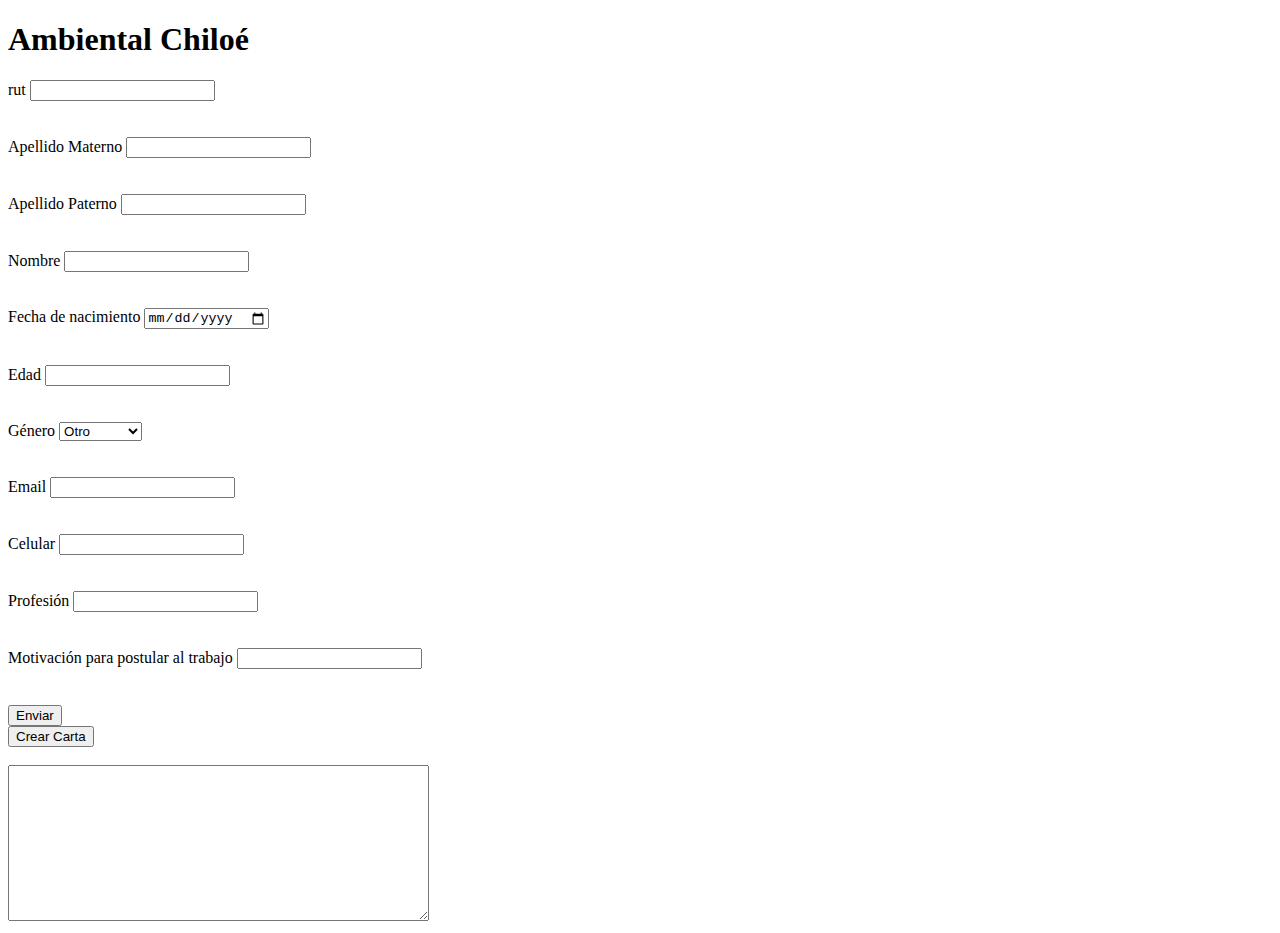
==== html/Index.html @ 5d310914 "todo se valida, bien, falta la carta, mal" ====
<!DOCTYPE html>
<html lang="en">
<head>
    <meta charset="UTF-8">
    <meta name="viewport" content="width=device-width, initial-scale=1.0">
    <title>Login</title>
    <link rel="stylesheet" href="css\index.css">
</head>
<body>
    <div class="center">
        <h1>Ambiental Chiloé</h1>
        <form method="post" id="formulario">
            <div id="grupo__rut" >
                <label for="rut">rut</label>
                <input type="text" id="rut" >
                <p class="formulario_input-error">diavlo</p>
            </div>
            <br>
            <br>
            <div id="grupo__materno">
                <label for="materno">Apellido Materno</label>
                <input type="text" id="materno" required>
                <p class="formulario_input-error">diavlo</p>
            </div>
            <br>
            <br>
            <div id="grupo__paterno">
                <label for="paterno">Apellido Paterno</label>
                <input type="text" id="paterno" required>
                <p class="formulario_input-error">diavlo</p>
            </div>
            <br>
            <br>
            <div id="grupo__nombre">
                <label for="nombre">Nombre</label>
                <input type="text" id="nombre" required>
                <p class="formulario_input-error">diavlo</p>
            </div>
            <br>
            <br>
            <div>
                <label for="fecha">Fecha de nacimiento</label>
                <input type="date" id="fecha" required>
            </div>
            <br>
            <br>
            <div id="grupo__edad">
                <label for="edad" >Edad</label>
                <input type="number" id="edad" required>
                <p class="formulario_input-error">diavlo</p>
            </div>
            <br>
            <br>
            <div >
                <label for="Genero">Género</label>
                <select id="Genero" required>
                    <option value="Otro">Otro</option>
                    <option value="Masculino">Masculino</option>
                    <option value="Femenino">Femenino</option>
                </select>
            </div>
            <br>
            <br>
            <div id="grupo__email">
                <label for="email">Email</label>
                <input type="text" id="email" required>
                <p class="formulario_input-error">diavlo</p>
            </div>
            <br>
            <br>
            <div id="grupo__celular">
                <label for="celular">Celular</label>
                <input type="text" id="celular" required>
                <p class="formulario_input-error">diavlo</p>
            </div>
            <br>
            <br>
            <div>
                <label for="Profesion">Profesión</label>
                <input type="text" id="profesion" required>
            </div>
            <br>
            <br>
            <div>
                <label for="Motivacion">Motivación para postular al trabajo</label>
                <input type="textarea" id="motivacion" required>
            </div>
            <br>
            <br>
            <div>
                <input type="submit" onclick="Enviar()" value="Enviar">
            </div>
            <div>
                <button type="button" onclick="CrearCarta()">Crear Carta</button>
            </div>
            <div id="mensaje"></div>
            <br>
            <textarea id="carta" rows="10" cols="50"></textarea>
        </form>
    </div>
    <script src="JavaScript\Formulario.js"></script>
</body>
</html>
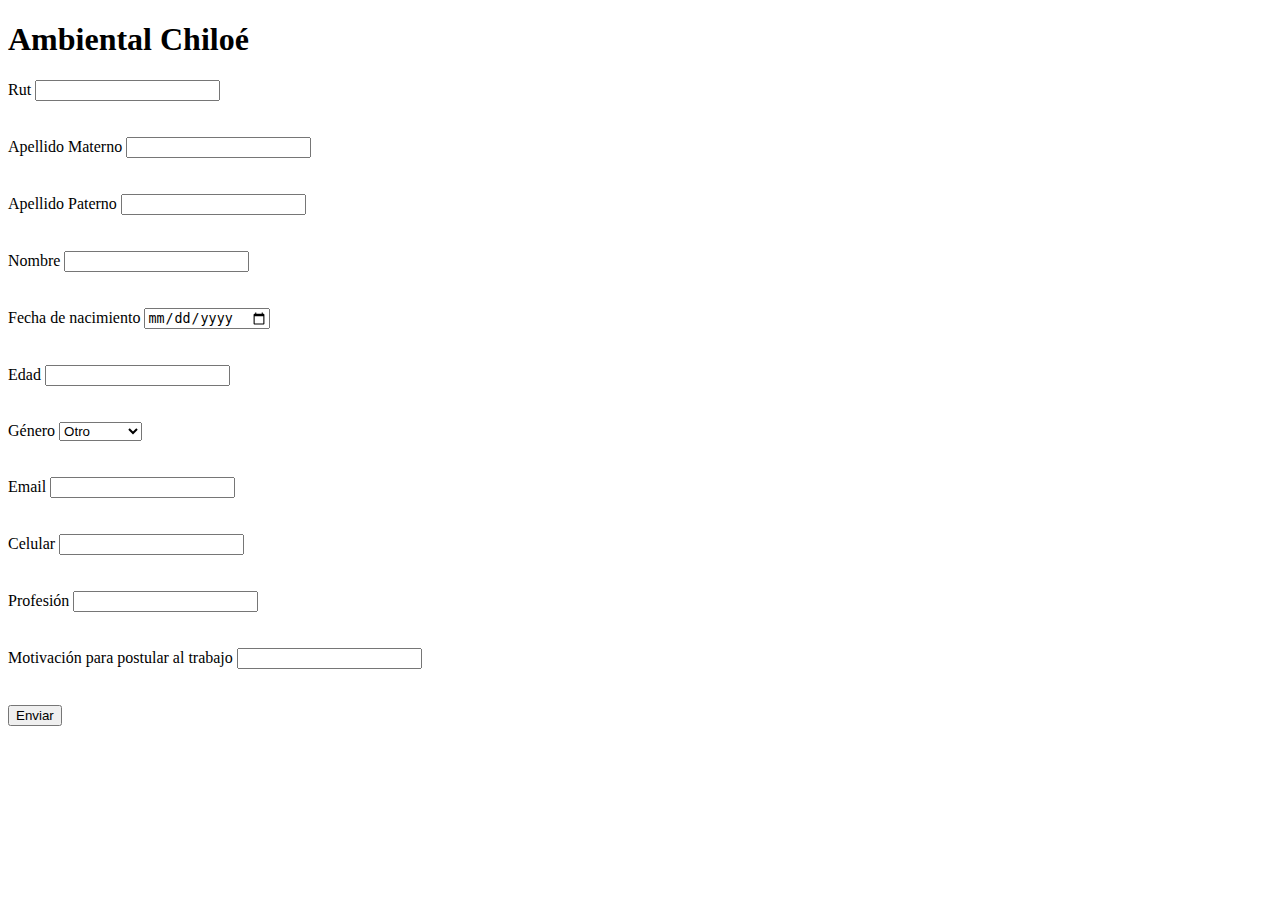
==== commit a5eac953: "me rindo, ganó la carta" ====
--- a/html/Index.html
+++ b/html/Index.html
@@ -11,30 +11,30 @@
         <h1>Ambiental Chiloé</h1>
         <form method="post" id="formulario">
             <div id="grupo__rut" >
-                <label for="rut">rut</label>
+                <label for="rut">Rut</label>
                 <input type="text" id="rut" >
-                <p class="formulario_input-error">diavlo</p>
+                <p class="formulario_input-error">Rut no es válido. Debe estar en el formato correcto.</p>
             </div>
             <br>
             <br>
             <div id="grupo__materno">
                 <label for="materno">Apellido Materno</label>
                 <input type="text" id="materno" required>
-                <p class="formulario_input-error">diavlo</p>
+                <p class="formulario_input-error">Apellido Materno debe tener entre 3 y 20 caracteres</p>
             </div>
             <br>
             <br>
             <div id="grupo__paterno">
                 <label for="paterno">Apellido Paterno</label>
                 <input type="text" id="paterno" required>
-                <p class="formulario_input-error">diavlo</p>
+                <p class="formulario_input-error">Apellido Materno debe tener entre 3 y 20 caracteres</p>
             </div>
             <br>
             <br>
             <div id="grupo__nombre">
                 <label for="nombre">Nombre</label>
                 <input type="text" id="nombre" required>
-                <p class="formulario_input-error">diavlo</p>
+                <p class="formulario_input-error">Nombre debe tener entre 3 y 20 caracteres</p>
             </div>
             <br>
             <br>
@@ -47,7 +47,7 @@
             <div id="grupo__edad">
                 <label for="edad" >Edad</label>
                 <input type="number" id="edad" required>
-                <p class="formulario_input-error">diavlo</p>
+                <p class="formulario_input-error">Edad debe ser un número entre 18 y 35</p>
             </div>
             <br>
             <br>
@@ -64,14 +64,14 @@
             <div id="grupo__email">
                 <label for="email">Email</label>
                 <input type="text" id="email" required>
-                <p class="formulario_input-error">diavlo</p>
+                <p class="formulario_input-error"></p>
             </div>
             <br>
             <br>
             <div id="grupo__celular">
                 <label for="celular">Celular</label>
                 <input type="text" id="celular" required>
-                <p class="formulario_input-error">diavlo</p>
+                <p class="formulario_input-error">Celular debe tener entre 9 y 12 caracteres</p>
             </div>
             <br>
             <br>
@@ -90,13 +90,6 @@
             <div>
                 <input type="submit" onclick="Enviar()" value="Enviar">
             </div>
-            <div>
-                <button type="button" onclick="CrearCarta()">Crear Carta</button>
-            </div>
-            <div id="mensaje"></div>
-            <br>
-            <textarea id="carta" rows="10" cols="50"></textarea>
-        </form>
     </div>
     <script src="JavaScript\Formulario.js"></script>
 </body>
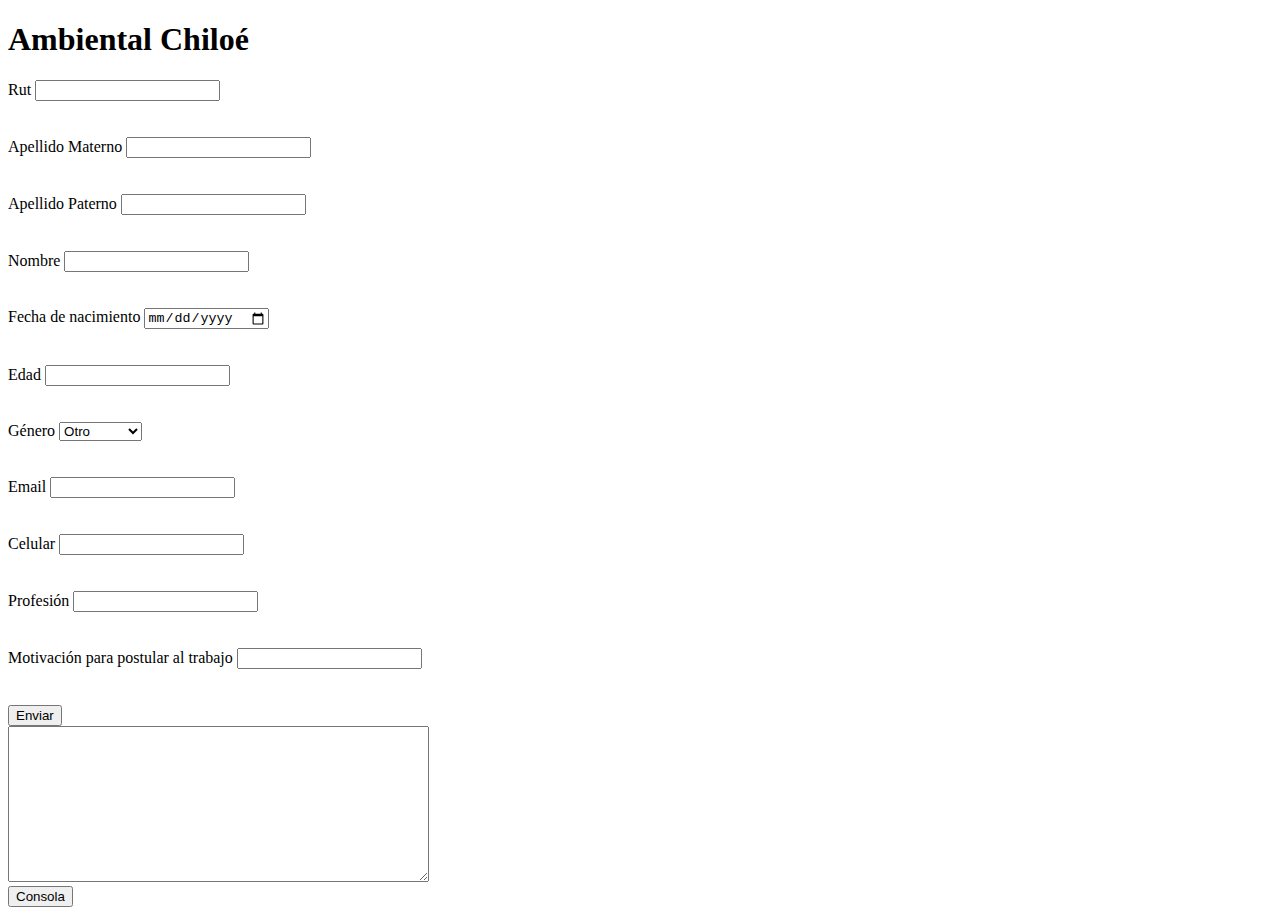
==== commit fa3347ab: "carta_funciona_yipeee" ====
--- a/html/Index.html
+++ b/html/Index.html
@@ -90,6 +90,11 @@
             <div>
                 <input type="submit" onclick="Enviar()" value="Enviar">
             </div>
+                <textarea id="carta" rows="10" cols="50"></textarea>
+            </div>
+    </div>
+    <div>
+        <button id="consola">Consola</button>
     </div>
     <script src="JavaScript\Formulario.js"></script>
 </body>
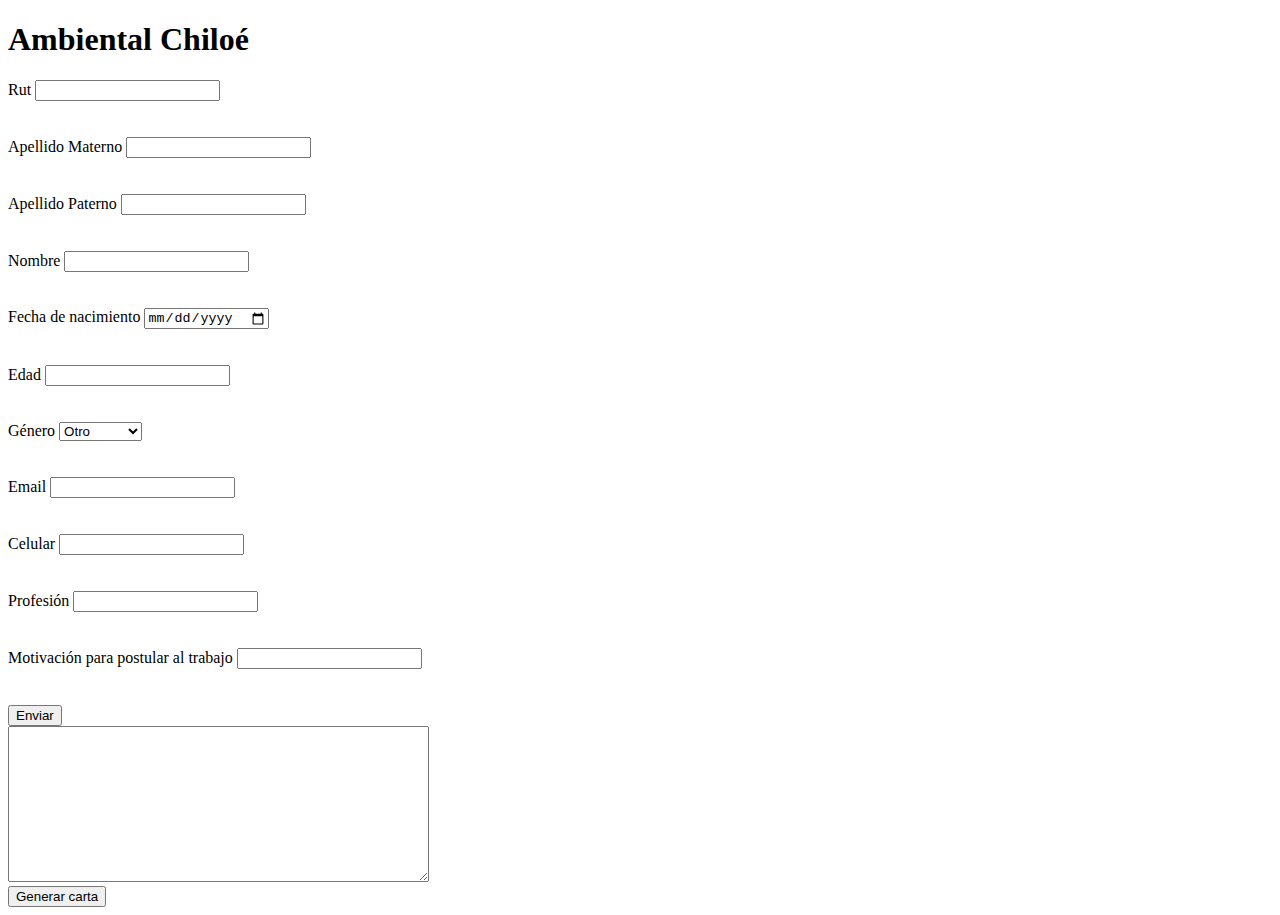
==== commit b66b47d0: "JavaScript listo" ====
--- a/html/Index.html
+++ b/html/Index.html
@@ -94,7 +94,7 @@
             </div>
     </div>
     <div>
-        <button id="consola">Consola</button>
+        <button id="generarCAR">Generar carta</button>
     </div>
     <script src="JavaScript\Formulario.js"></script>
 </body>
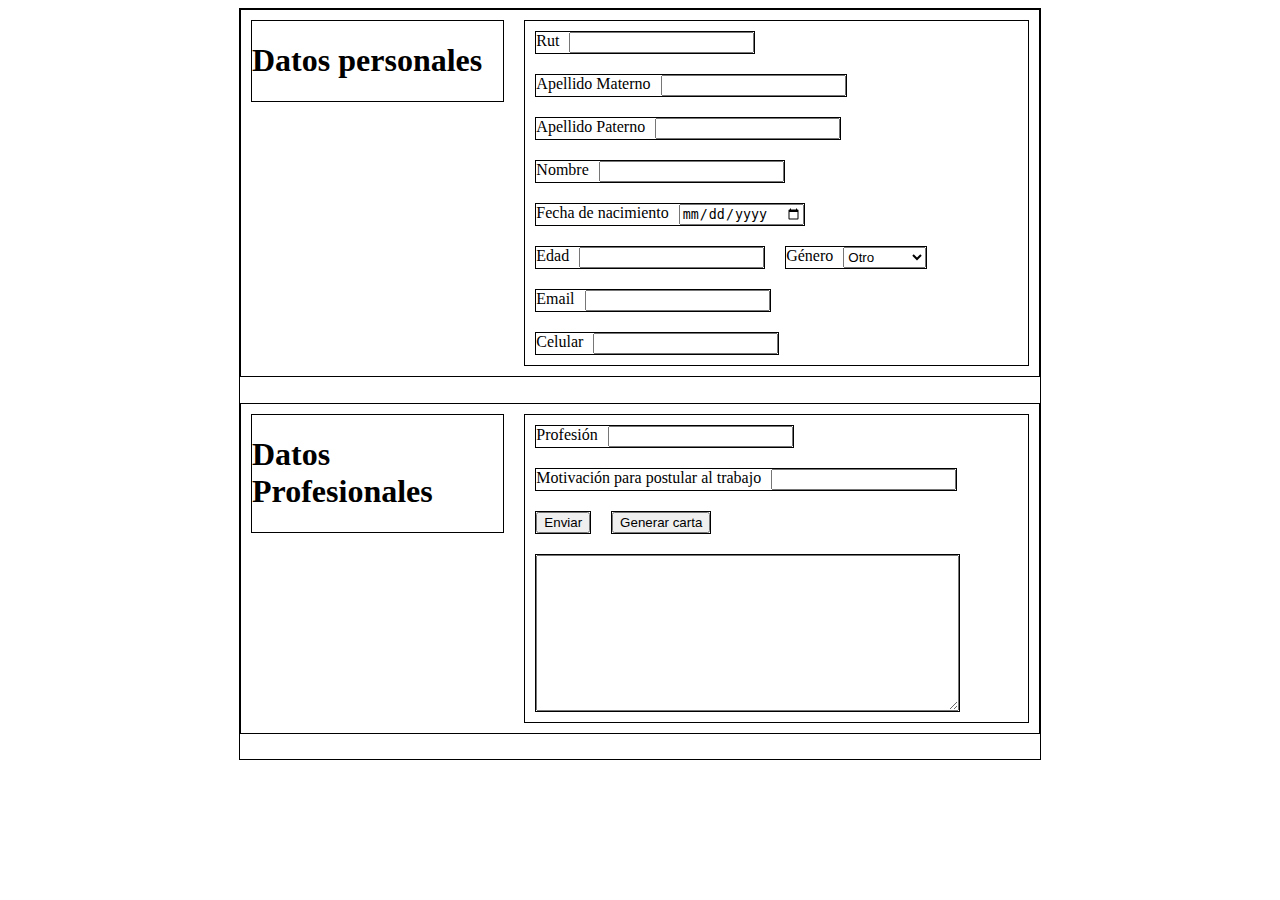
==== commit df6d3fdb: "avance CSS, cajas" ====
--- a/html/Index.html
+++ b/html/Index.html
@@ -7,95 +7,95 @@
     <link rel="stylesheet" href="css\index.css">
 </head>
 <body>
-    <div class="center">
-        <h1>Ambiental Chiloé</h1>
-        <form method="post" id="formulario">
-            <div id="grupo__rut" >
-                <label for="rut">Rut</label>
-                <input type="text" id="rut" >
-                <p class="formulario_input-error">Rut no es válido. Debe estar en el formato correcto.</p>
+        <form method="post" id="formulario" class="center">
+
+            <div class="formout">
+                <div class="cont">
+                    <h1>
+                        Datos personales
+                    </h1>
+                </div>
+
+                <div class="cont">
+                    <div id="grupo__rut" class="formin">
+                        <label for="rut">Rut</label>
+                        <input type="text" id="rut" >
+                        <p class="formulario_input-error">Rut no es válido. Debe estar en el formato correcto.</p>
+                    </div>
+                    <div id="grupo__materno" class="formin">
+                        <label for="materno">Apellido Materno</label>
+                        <input type="text" id="materno" required>
+                        <p class="formulario_input-error">Apellido Materno debe tener entre 3 y 20 caracteres</p>
+                    </div>
+                    <div class="formin" id="grupo__paterno">
+                        <label for="paterno">Apellido Paterno</label>
+                        <input type="text" id="paterno" required>
+                        <p class="formulario_input-error">Apellido Materno debe tener entre 3 y 20 caracteres</p>
+                    </div>
+                    <div class="formin" id="grupo__nombre">
+                        <label for="nombre">Nombre</label>
+                        <input type="text" id="nombre" required>
+                        <p class="formulario_input-error">Nombre debe tener entre 3 y 20 caracteres</p>
+                    </div>
+                    <div class="formin">
+                        <label for="fecha">Fecha de nacimiento</label>
+                        <input type="date" id="fecha" required>
+                    </div>
+                    <div class="formin" id="grupo__edad">
+                        <label for="edad" >Edad</label>
+                        <input type="number" id="edad" required>
+                        <p class="formulario_input-error">Edad debe ser un número entre 18 y 35</p>
+                    </div>
+                    <div class="formin" >
+                        <label for="Genero">Género</label>
+                        <select id="Genero" required>
+                            <option value="Otro">Otro</option>
+                            <option value="Masculino">Masculino</option>
+                            <option value="Femenino">Femenino</option>
+                        </select>
+                    </div>
+                    <div class="formin" id="grupo__email">
+                        <label for="email">Email</label>
+                        <input type="text" id="email" required>
+                        <p class="formulario_input-error"></p>
+                    </div>
+                    <div class="formin" id="grupo__celular">
+                        <label for="celular">Celular</label>
+                        <input type="text" id="celular" required>
+                        <p class="formulario_input-error">Celular debe tener entre 9 y 12 caracteres</p>
+                    </div>
+                </div>
             </div>
-            <br>
-            <br>
-            <div id="grupo__materno">
-                <label for="materno">Apellido Materno</label>
-                <input type="text" id="materno" required>
-                <p class="formulario_input-error">Apellido Materno debe tener entre 3 y 20 caracteres</p>
+
+
+
+            <div class="formout">
+                <div class="cont">
+                    <h1>
+                        Datos Profesionales
+                    </h1>
+                </div>
+
+                <div class="cont">
+                    <div class="formin">
+                        <label for="Profesion">Profesión</label>
+                        <input type="text" id="profesion" required>
+                    </div>
+                    <div class="formin">
+                        <label for="Motivacion">Motivación para postular al trabajo</label>
+                        <input type="textarea" id="motivacion" required>
+                    </div>
+                    <div class="formin">
+                        <input type="submit" onclick="Enviar()" value="Enviar">
+                    </div>
+                    <div class="formin">
+                        <button id="generarCAR">Generar carta</button>
+                    </div>
+                    <div class="formin">
+                        <textarea id="carta" rows="10" cols="50"></textarea>
+                    </div>
+                </div>
             </div>
-            <br>
-            <br>
-            <div id="grupo__paterno">
-                <label for="paterno">Apellido Paterno</label>
-                <input type="text" id="paterno" required>
-                <p class="formulario_input-error">Apellido Materno debe tener entre 3 y 20 caracteres</p>
-            </div>
-            <br>
-            <br>
-            <div id="grupo__nombre">
-                <label for="nombre">Nombre</label>
-                <input type="text" id="nombre" required>
-                <p class="formulario_input-error">Nombre debe tener entre 3 y 20 caracteres</p>
-            </div>
-            <br>
-            <br>
-            <div>
-                <label for="fecha">Fecha de nacimiento</label>
-                <input type="date" id="fecha" required>
-            </div>
-            <br>
-            <br>
-            <div id="grupo__edad">
-                <label for="edad" >Edad</label>
-                <input type="number" id="edad" required>
-                <p class="formulario_input-error">Edad debe ser un número entre 18 y 35</p>
-            </div>
-            <br>
-            <br>
-            <div >
-                <label for="Genero">Género</label>
-                <select id="Genero" required>
-                    <option value="Otro">Otro</option>
-                    <option value="Masculino">Masculino</option>
-                    <option value="Femenino">Femenino</option>
-                </select>
-            </div>
-            <br>
-            <br>
-            <div id="grupo__email">
-                <label for="email">Email</label>
-                <input type="text" id="email" required>
-                <p class="formulario_input-error"></p>
-            </div>
-            <br>
-            <br>
-            <div id="grupo__celular">
-                <label for="celular">Celular</label>
-                <input type="text" id="celular" required>
-                <p class="formulario_input-error">Celular debe tener entre 9 y 12 caracteres</p>
-            </div>
-            <br>
-            <br>
-            <div>
-                <label for="Profesion">Profesión</label>
-                <input type="text" id="profesion" required>
-            </div>
-            <br>
-            <br>
-            <div>
-                <label for="Motivacion">Motivación para postular al trabajo</label>
-                <input type="textarea" id="motivacion" required>
-            </div>
-            <br>
-            <br>
-            <div>
-                <input type="submit" onclick="Enviar()" value="Enviar">
-            </div>
-                <textarea id="carta" rows="10" cols="50"></textarea>
-            </div>
-    </div>
-    <div>
-        <button id="generarCAR">Generar carta</button>
-    </div>
     <script src="JavaScript\Formulario.js"></script>
 </body>
 </html>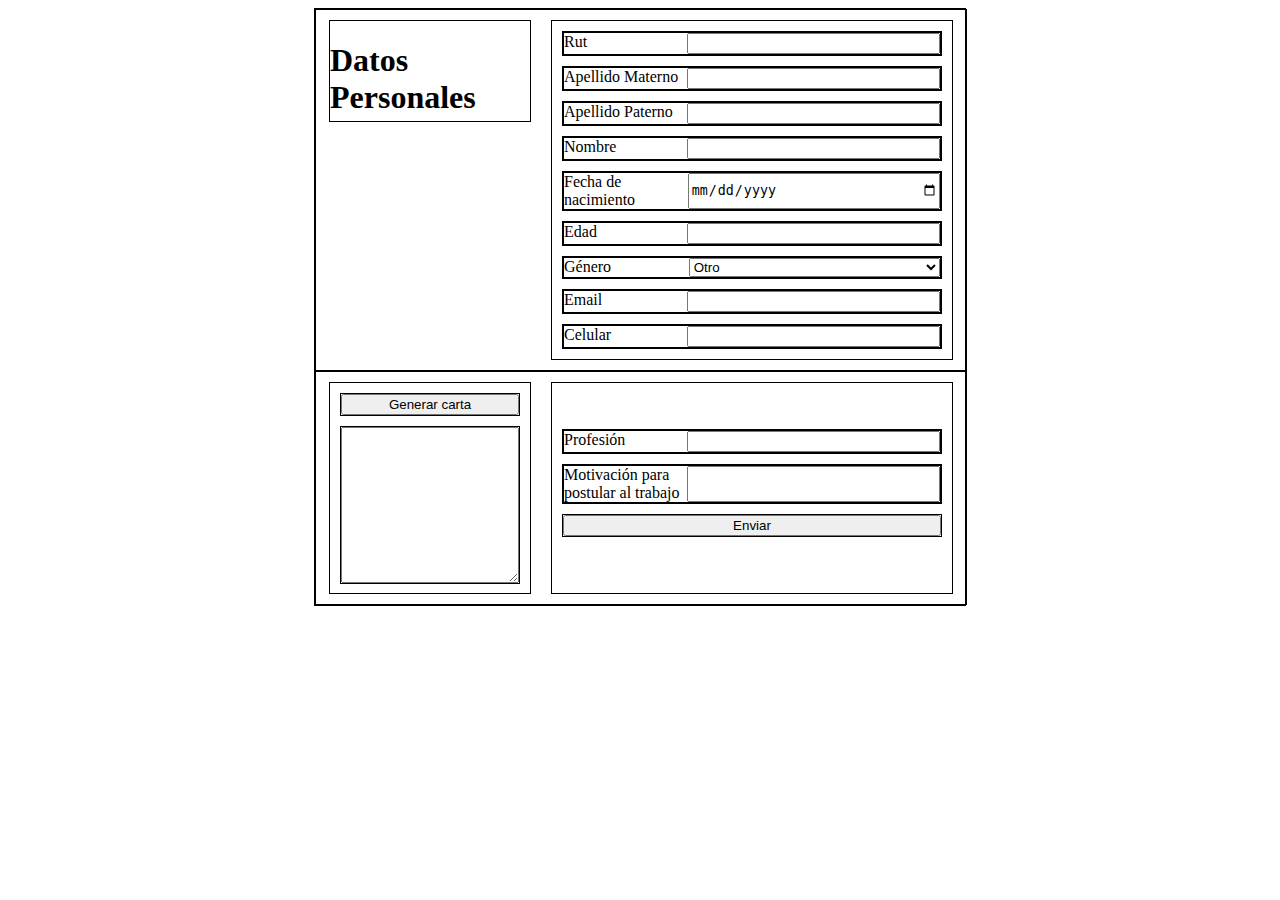
==== commit 330bed6f: "diseño funcional *muelto*" ====
--- a/html/Index.html
+++ b/html/Index.html
@@ -9,85 +9,82 @@
 <body>
         <form method="post" id="formulario" class="center">
 
-            <div class="formout">
-                <div class="cont">
-                    <h1>
-                        Datos personales
-                    </h1>
+            <div class="formout1">
+                <div class="cont1">
+                    <h1>Datos Personales</h1>
                 </div>
 
-                <div class="cont">
+                <div class="cont1">
                     <div id="grupo__rut" class="formin">
-                        <label for="rut">Rut</label>
-                        <input type="text" id="rut" >
-                        <p class="formulario_input-error">Rut no es válido. Debe estar en el formato correcto.</p>
+                        <div class="lain">
+                            <label for="rut">Rut</label>
+                            <input type="text" id="rut" class="inputStyle">
+                        </div>
+                        <p style="color:brown; font-size:small; text-align: center;"  class="formulario_input-error"> * Rut no es válido. Debe estar en el formato correcto. * </p>
                     </div>
                     <div id="grupo__materno" class="formin">
-                        <label for="materno">Apellido Materno</label>
-                        <input type="text" id="materno" required>
-                        <p class="formulario_input-error">Apellido Materno debe tener entre 3 y 20 caracteres</p>
+                        <div class="lain">
+                            <label for="materno">Apellido Materno</label>
+                            <input type="text" id="materno" class="inputStyle" required >
+                        </div>
+                        <p style="color:brown; font-size:small; text-align: center;"  class="formulario_input-error">* Apellido Materno debe tener entre 3 y 20 caracteres *</p>
                     </div>
                     <div class="formin" id="grupo__paterno">
-                        <label for="paterno">Apellido Paterno</label>
-                        <input type="text" id="paterno" required>
-                        <p class="formulario_input-error">Apellido Materno debe tener entre 3 y 20 caracteres</p>
+                        <div class="lain">
+                            <label for="paterno">Apellido Paterno</label>
+                            <input type="text" id="paterno" class="inputStyle" required>
+                        </div>
+                        <p style="color:brown; font-size:small; text-align: center;"  class="formulario_input-error">* Apellido Materno debe tener entre 3 y 20 caracteres *</p>
                     </div>
                     <div class="formin" id="grupo__nombre">
-                        <label for="nombre">Nombre</label>
-                        <input type="text" id="nombre" required>
-                        <p class="formulario_input-error">Nombre debe tener entre 3 y 20 caracteres</p>
+                        <div class="lain">
+                            <label for="nombre">Nombre</label>
+                            <input type="text" id="nombre" class="inputStyle" required>
+                        </div>
+                        <p style="color:brown; font-size:small; text-align: center;"  class="formulario_input-error">* Nombre debe tener entre 3 y 20 caracteres *</p>
                     </div>
                     <div class="formin">
-                        <label for="fecha">Fecha de nacimiento</label>
-                        <input type="date" id="fecha" required>
+                        <div class="lain">
+                            <label for="fecha">Fecha de nacimiento</label>
+                            <input type="date" id="fecha" class="inputStyle" required>
+                        </div>
                     </div>
                     <div class="formin" id="grupo__edad">
-                        <label for="edad" >Edad</label>
-                        <input type="number" id="edad" required>
-                        <p class="formulario_input-error">Edad debe ser un número entre 18 y 35</p>
+                        <div class="lain">
+                            <label for="edad" >Edad</label>
+                            <input type="number" id="edad" class="inputStyle" required>
+                        </div>
+                        <p style="color:brown; font-size:small; text-align: center;"  class="formulario_input-error">* Edad debe ser un número entre 18 y 35 *</p>
                     </div>
                     <div class="formin" >
-                        <label for="Genero">Género</label>
-                        <select id="Genero" required>
+                        <div class="lain">
+                            <label for="Genero">Género</label>
+                            <select id="Genero" required>
                             <option value="Otro">Otro</option>
                             <option value="Masculino">Masculino</option>
                             <option value="Femenino">Femenino</option>
                         </select>
+                        </div>
                     </div>
                     <div class="formin" id="grupo__email">
-                        <label for="email">Email</label>
-                        <input type="text" id="email" required>
-                        <p class="formulario_input-error"></p>
+                        <div class="lain">
+                            <label for="email">Email</label>
+                            <input type="text" id="email" class="inputStyle" required>
+                        </div>
+                        <p style="color:brown; font-size:small; text-align: center;"  class="formulario_input-error">* Debe estar en el formato correcto *</p>
                     </div>
                     <div class="formin" id="grupo__celular">
-                        <label for="celular">Celular</label>
-                        <input type="text" id="celular" required>
-                        <p class="formulario_input-error">Celular debe tener entre 9 y 12 caracteres</p>
+                        <div class="lain">
+                            <label for="celular">Celular</label>
+                            <input type="text" id="celular" class="inputStyle" required>
+                        </div>
+                        <p style="color:brown; font-size:small; text-align: center;"  class="formulario_input-error">* Celular debe tener entre 9 y 12 caracteres *</p>
                     </div>
                 </div>
             </div>
 
-
-
-            <div class="formout">
-                <div class="cont">
-                    <h1>
-                        Datos Profesionales
-                    </h1>
-                </div>
-
-                <div class="cont">
-                    <div class="formin">
-                        <label for="Profesion">Profesión</label>
-                        <input type="text" id="profesion" required>
-                    </div>
-                    <div class="formin">
-                        <label for="Motivacion">Motivación para postular al trabajo</label>
-                        <input type="textarea" id="motivacion" required>
-                    </div>
-                    <div class="formin">
-                        <input type="submit" onclick="Enviar()" value="Enviar">
-                    </div>
+            <div class="formout2">
+                <div class="cont2">
                     <div class="formin">
                         <button id="generarCAR">Generar carta</button>
                     </div>
@@ -95,6 +92,29 @@
                         <textarea id="carta" rows="10" cols="50"></textarea>
                     </div>
                 </div>
+
+                <div class="cont2">
+                    <br>
+                    <br>
+                    <div class="formin">
+                        <div class="lain">
+                            <label   label for="Profesion">Profesión</label>
+                            <input type="text" id="profesion" class="inputStyle" required>
+                        </div>
+                    </div>
+                    <div class="formin">
+                        <div class="lain">
+                            <label for="Motivacion">Motivación para postular al trabajo</label>
+                        <input type="textarea" id="motivacion" class="inputStyle" required>
+                        </div>
+                        
+                    </div>
+                    <div class="formin">
+                        <input type="submit" onclick="Enviar()" value="Enviar">
+                    </div>
+                    
+                    
+                </div>
             </div>
     <script src="JavaScript\Formulario.js"></script>
 </body>
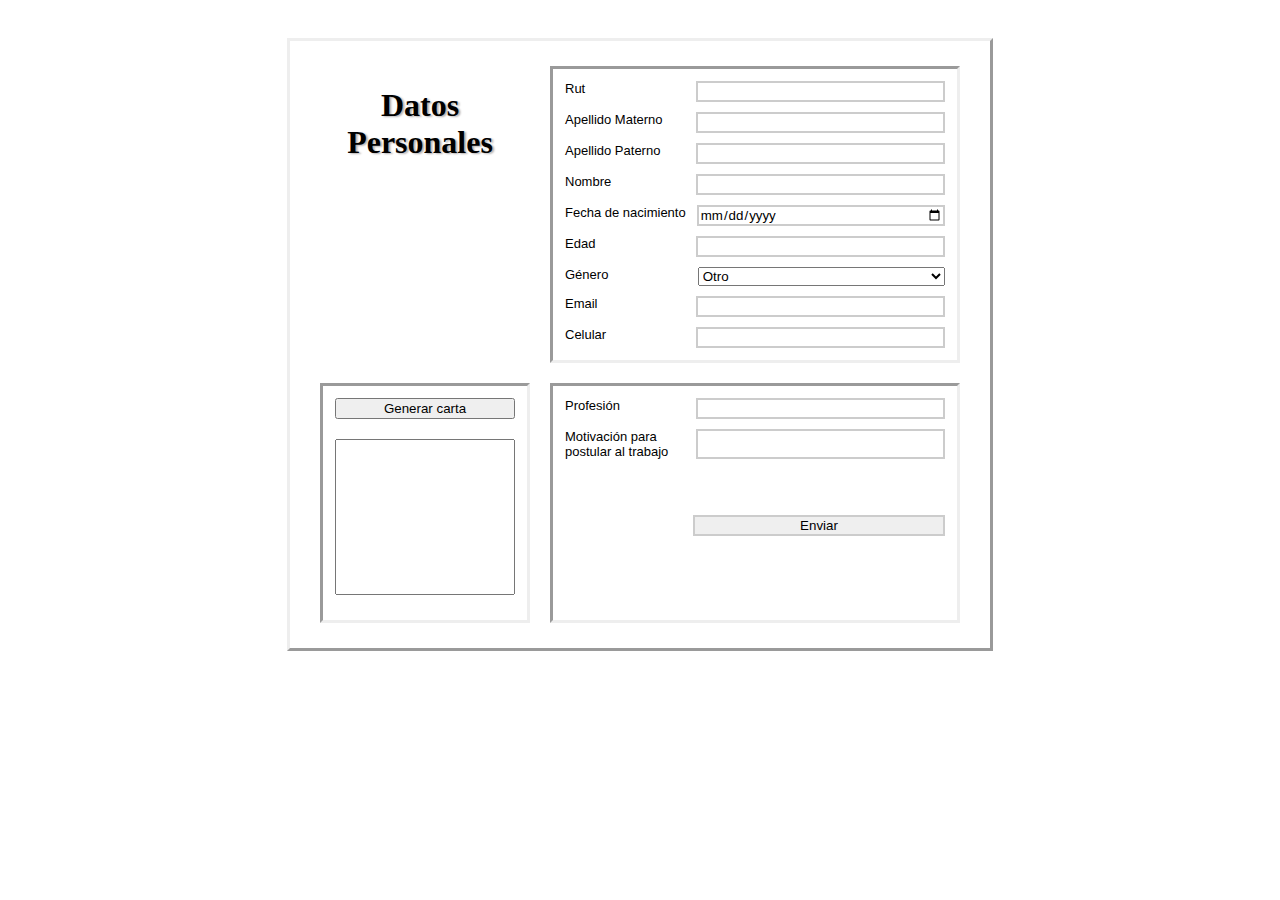
==== commit 3bbb841d: "Finalmente - TareaTerminada - amimir" ====
--- a/html/Index.html
+++ b/html/Index.html
@@ -11,7 +11,9 @@
 
             <div class="formout1">
                 <div class="cont1">
-                    <h1>Datos Personales</h1>
+                    <h1 style="text-shadow: 2px 1.4px 2px rgb(180, 176, 176); 
+                        text-align: center; font-family:Georgia, 
+                        'Times New Roman', Times, serif;">  Datos Personales    </h1>
                 </div>
 
                 <div class="cont1">
@@ -86,16 +88,14 @@
             <div class="formout2">
                 <div class="cont2">
                     <div class="formin">
-                        <button id="generarCAR">Generar carta</button>
+                        <button type="button" id="generarCAR">Generar carta</button>
                     </div>
                     <div class="formin">
-                        <textarea id="carta" rows="10" cols="50"></textarea>
+                        <textarea style="resize: none; font-size:small;" id="carta" rows="10" cols="50"></textarea>
                     </div>
                 </div>
 
                 <div class="cont2">
-                    <br>
-                    <br>
                     <div class="formin">
                         <div class="lain">
                             <label   label for="Profesion">Profesión</label>
@@ -107,13 +107,15 @@
                             <label for="Motivacion">Motivación para postular al trabajo</label>
                         <input type="textarea" id="motivacion" class="inputStyle" required>
                         </div>
-                        
                     </div>
+                    <br>
+                    <br>
                     <div class="formin">
-                        <input type="submit" onclick="Enviar()" value="Enviar">
+                        <div class="lain">
+                            <label for=""></label>
+                            <input type="submit" onclick="Enviar()" value="Enviar">
+                        </div>
                     </div>
-                    
-                    
                 </div>
             </div>
     <script src="JavaScript\Formulario.js"></script>
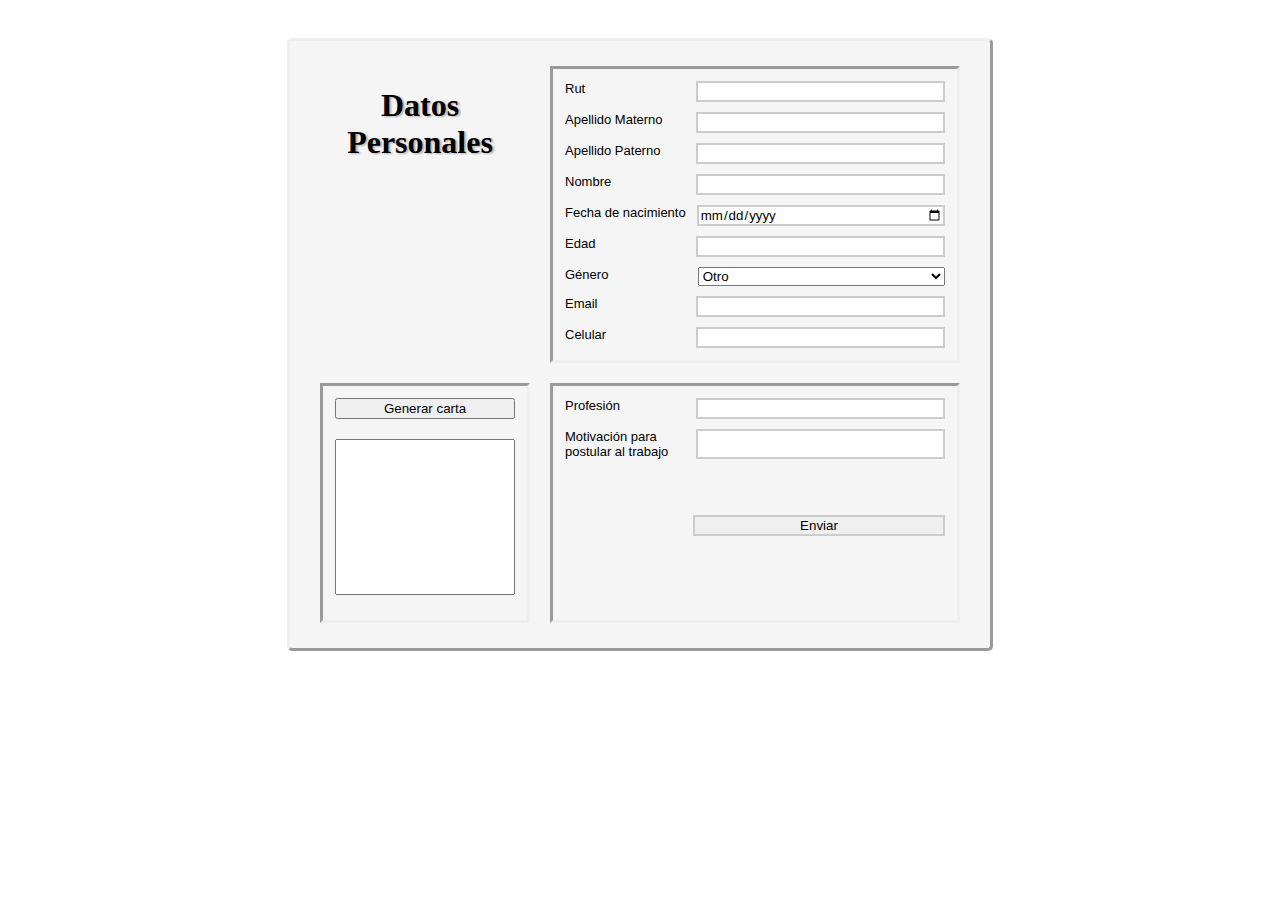
==== commit 5cf0e07f: "JListo" ====
--- a/html/Index.html
+++ b/html/Index.html
@@ -118,6 +118,8 @@
                     </div>
                 </div>
             </div>
+    
+    <script src="https://ajax.googleapis.com/ajax/libs/jquery/3.6.0/jquery.min.js"></script>
     <script src="JavaScript\Formulario.js"></script>
 </body>
 </html>